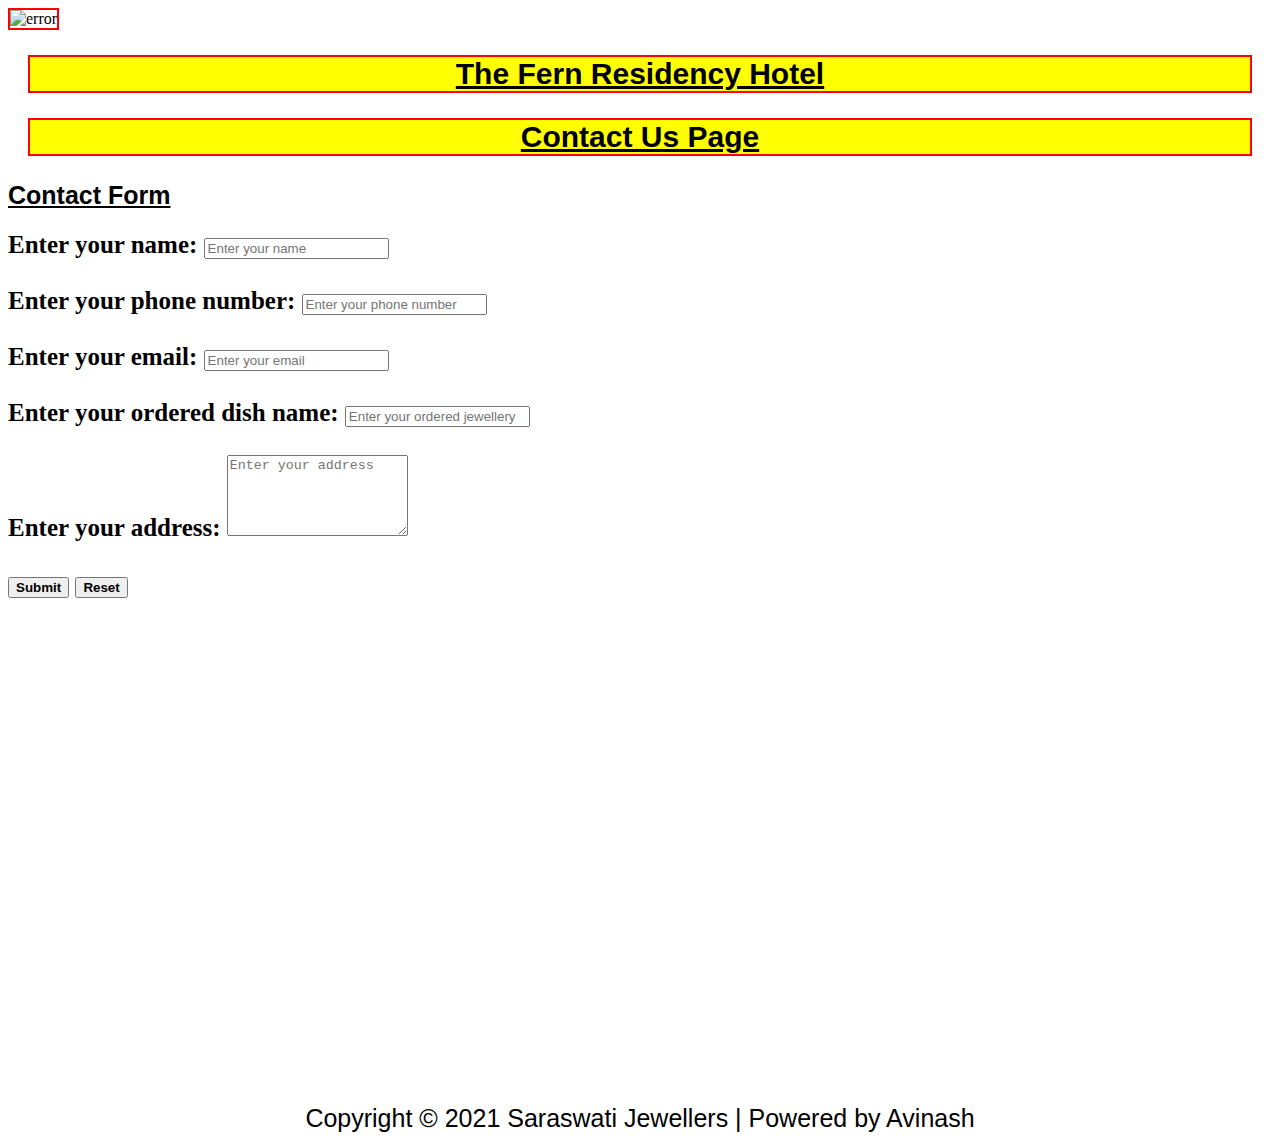
==== Contact.html @ b249341a "my hotel website" ====
<!doctype html>
<html>
<head>
<title>Contact Us</title>
<link rel="preconnect" href="https://fonts.googleapis.com">
<link rel="stylesheet" href="css/styleContact.css">
</head>
<body>
<img src="file:///G:/Complete%20Web%20Development%20Bootcamp/Hotel%20Website/images/img4.jpg.jpg" alt="error">
<h1><u>The Fern Residency Hotel</u></h1>
<h1><u>Contact Us Page</u></h1>
<h2><u>Contact Form</u></h2>
<form style=font-size:25px;>
<b>Enter your name:</b> <input type="text" placeholder="Enter your name"><br><br>
<b>Enter your phone number:</b> <input type="text" name="text" placeholder="Enter your phone number"><br><br>
<b>Enter your email:</b> <input type="email" name="email" placeholder="Enter your email"><br><br>
<b>Enter your ordered dish name:</b> <input type="text" name="text" placeholder="Enter your ordered jewellery"><br><br>
<b>Enter your address:</b> <textarea cols="20" rows="5" placeholder="Enter your address"></textarea><br><br>
<button type="submit" value="submit"><b>Submit</b></button>
<button type="reset" value="reset"><b>Reset</b></button>
</font>
<p><iframe src="https://www.google.com/maps/embed?pb=!1m18!1m12!1m3!1d3809.3776369794114!2d74.16364831470186!3d17.29731928813267!2m3!1f0!2f0!3f0!3m2!1i1024!2i768!4f13.1!3m3!1m2!1s0x3bc183d212846973%3A0xa84897faadd0bf55!2sThe%20Fern%20Residency%2C%20Karad!5e0!3m2!1sen!2sin!4v1631600639473!5m2!1sen!2sin" width="600" height="450" style="border:0;" allowfullscreen="" loading="lazy"></iframe></p>
</form>
<footer>
Copyright &copy; 2021 Saraswati Jewellers | Powered by Avinash
</footer>
</body>
</html>
---- css/styleContact.css ----
footer{
    font-size: 25px;
    font-family: 'Rubik', sans-serif;
    display: flex;
    justify-content: center;
    align-items: center;
}
img{
    height: 500px;
    width: 100%;
    border: 2px solid red;
}
h1{
    margin: 25px 20px 25px 20px;
    font-family: 'Rubik', sans-serif;
    text-align: center;
    border: 2px solid red;
    background-color: yellow;
    font-size: 30px;
}
h2{
    font-family: 'Rubik', sans-serif;
    font-size: 25px;
}
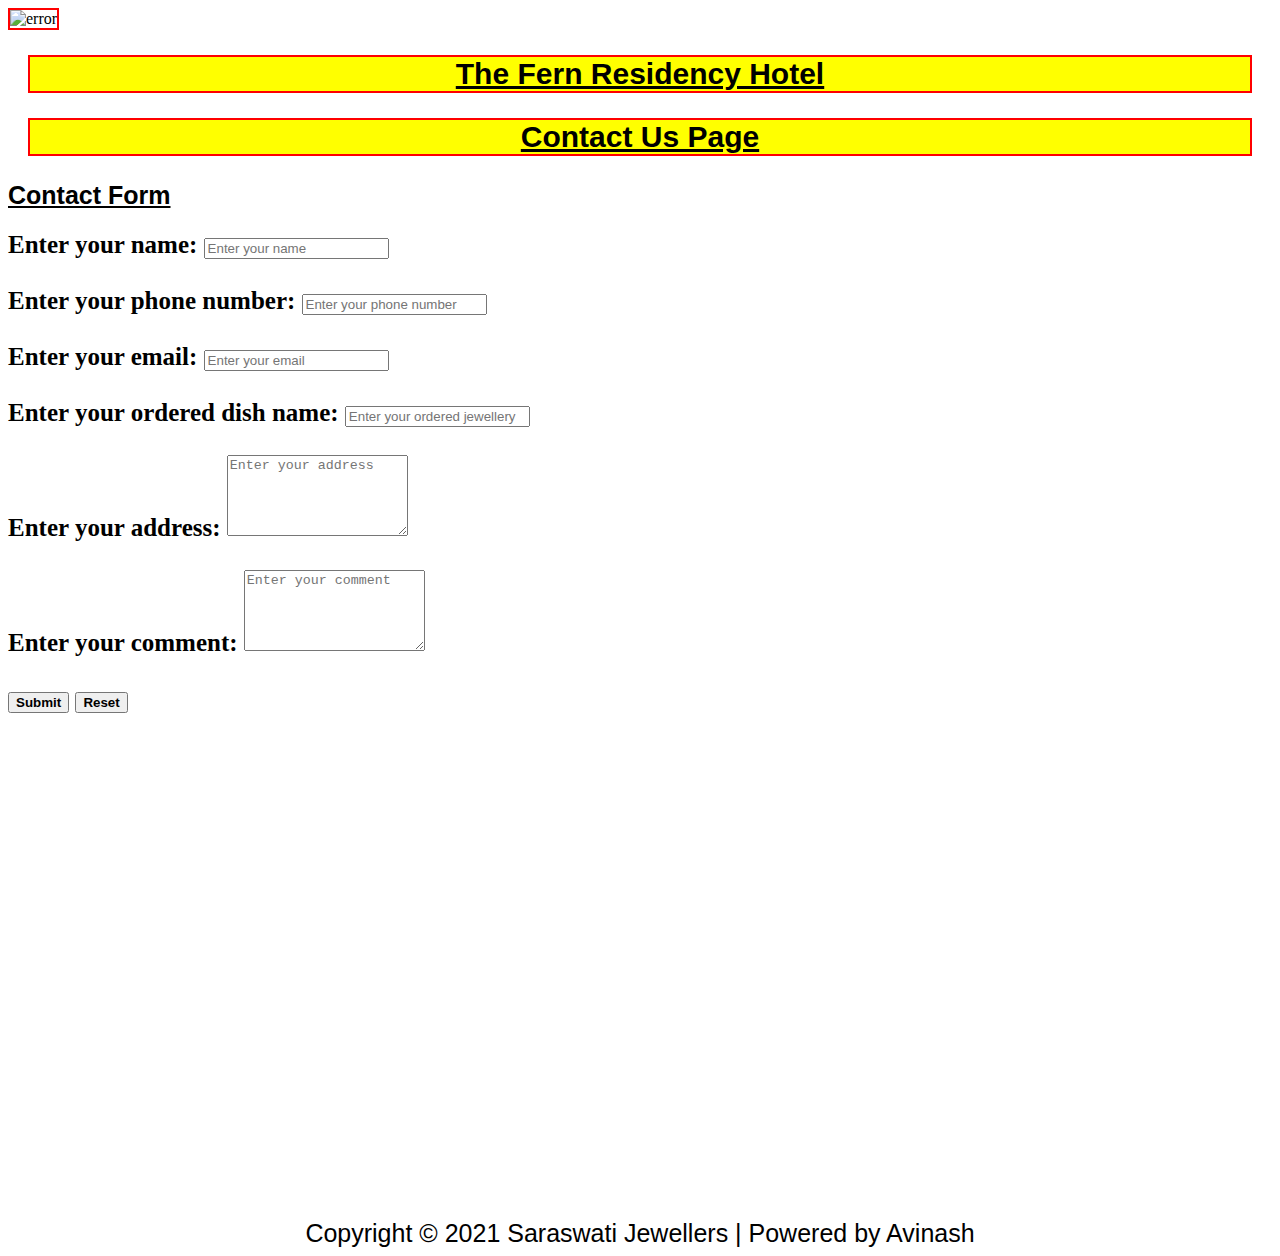
==== commit 737027b1: "Update Contact.html" ====
--- a/Contact.html
+++ b/Contact.html
@@ -16,6 +16,7 @@
 <b>Enter your email:</b> <input type="email" name="email" placeholder="Enter your email"><br><br>
 <b>Enter your ordered dish name:</b> <input type="text" name="text" placeholder="Enter your ordered jewellery"><br><br>
 <b>Enter your address:</b> <textarea cols="20" rows="5" placeholder="Enter your address"></textarea><br><br>
+<b>Enter your comment:</b> <textarea cols="20" rows="5" placeholder="Enter your comment"></textarea><br><br>
 <button type="submit" value="submit"><b>Submit</b></button>
 <button type="reset" value="reset"><b>Reset</b></button>
 </font>
